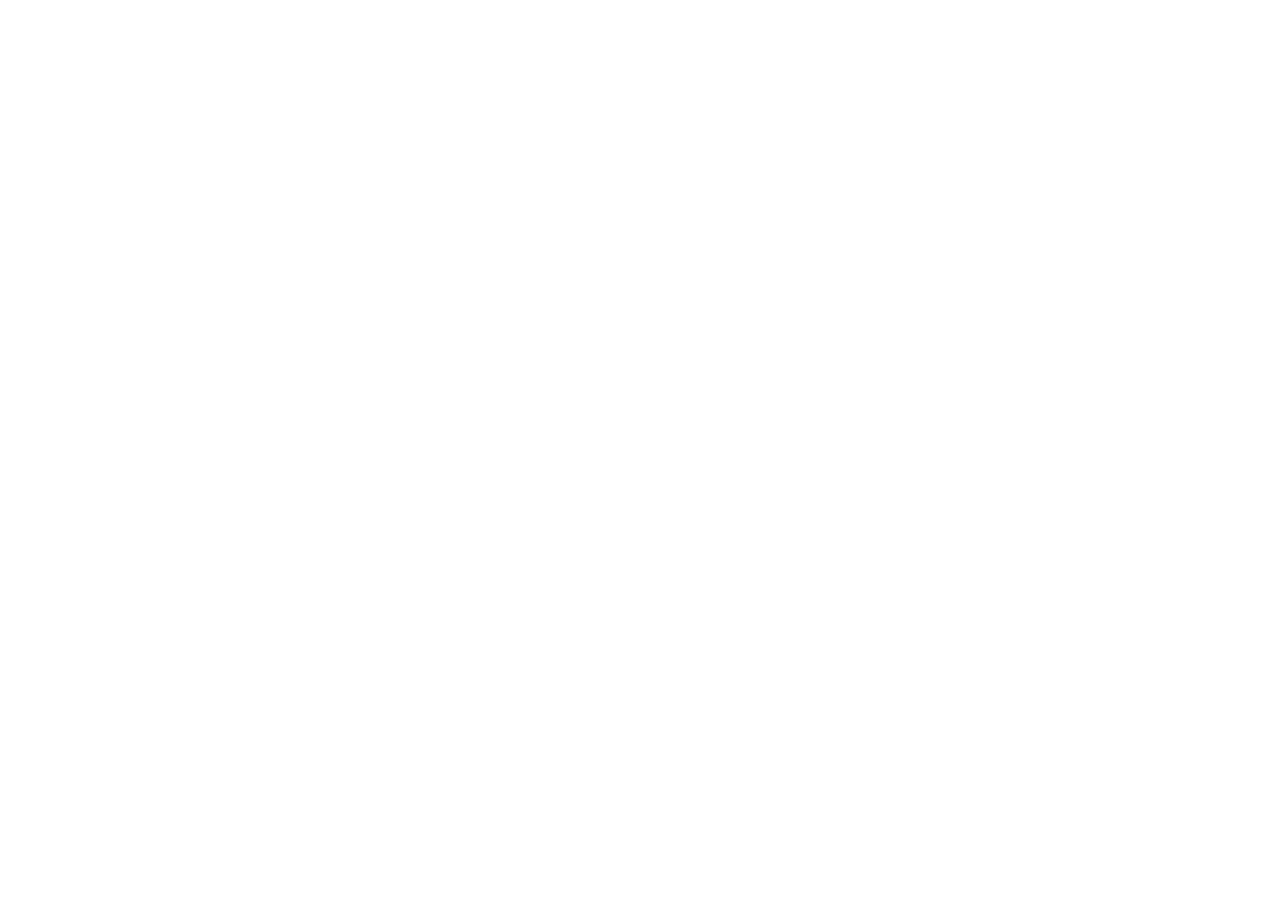
==== index.html @ b1e8ad18 "Add the index.html, script.js and README.md" ====
<!DOCTYPE html>

<html lang="eng">
    <head>
        <meta charset="en">
        <title>
            Rock-Paper-Scissors
        </title>
    </head>
    <body>
        <script scr="script.js"></script>
    </body>

</html>
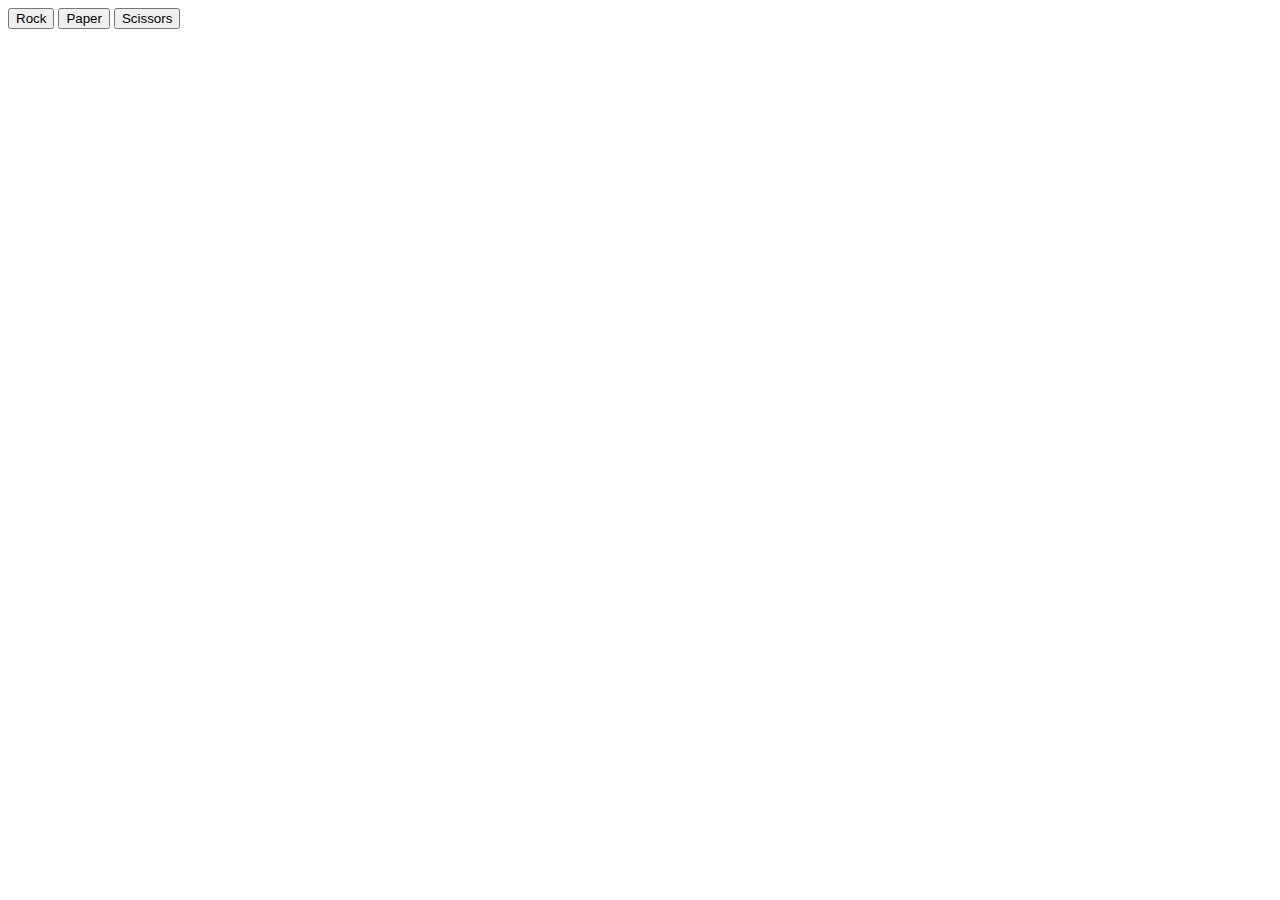
==== commit b4c68936: "Changes" ====
--- a/index.html
+++ b/index.html
@@ -8,7 +8,11 @@
         </title>
     </head>
     <body>
+	    <div id="container">
+		<button id="rock">Rock</button>
+		<button id="paper">Paper</button>
+		<button id="scissors">Scissors</button>
+	    </div>    
         <script scr="script.js"></script>
     </body>
-
 </html>
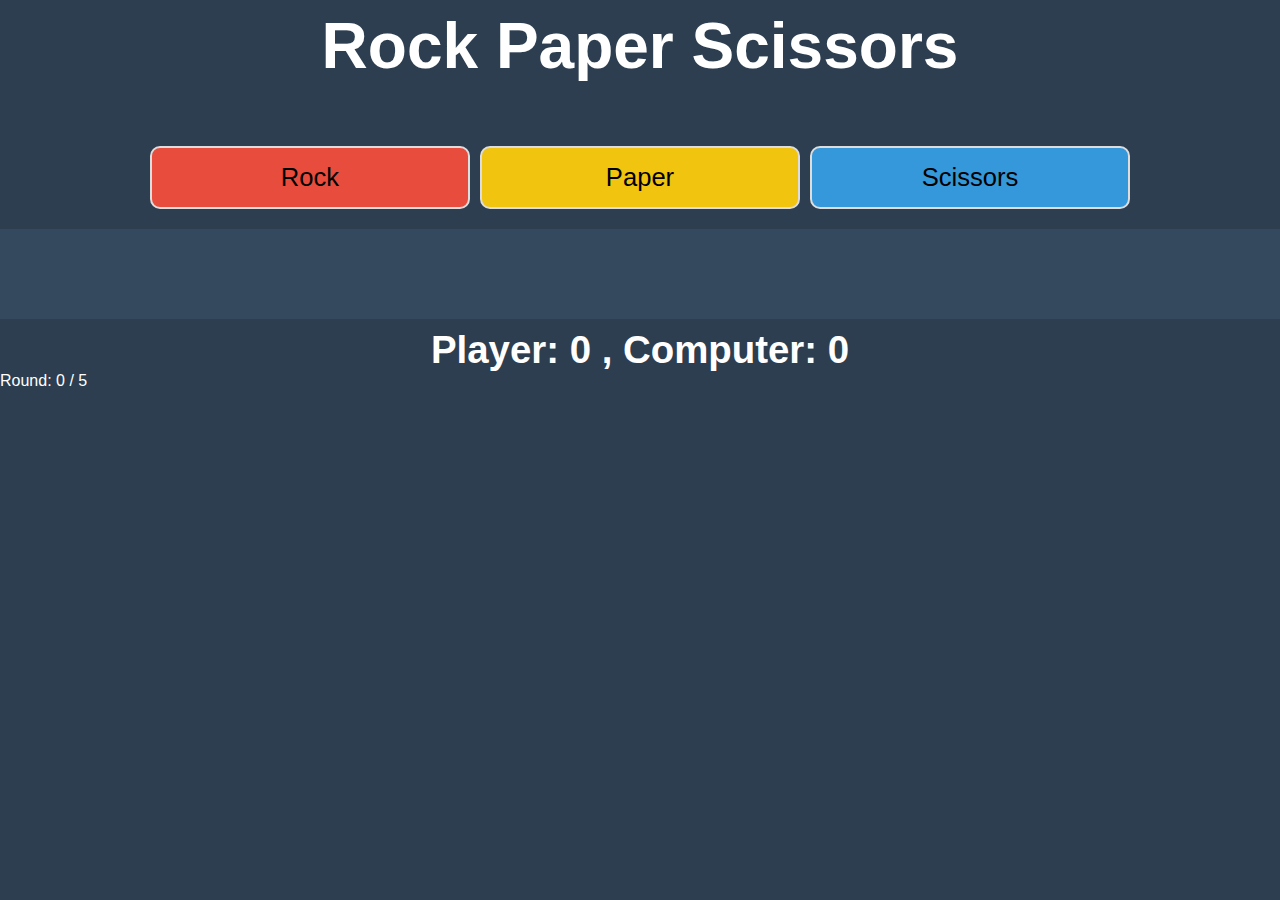
==== commit c998c800: "🎨 Completed responsive UI design for Rock-Paper-Scissors game. Improved layout for a single-page exp" ====
--- a/index.html
+++ b/index.html
@@ -1,18 +1,25 @@
 <!DOCTYPE html>
-
 <html lang="eng">
     <head>
-        <meta charset="en">
+        <meta charset="UTF-8">
         <title>
             Rock-Paper-Scissors
         </title>
+	<link rel="stylesheet" href="styles.css">
     </head>
     <body>
-	    <div id="container">
-		<button id="rock">Rock</button>
-		<button id="paper">Paper</button>
-		<button id="scissors">Scissors</button>
-	    </div>    
-        <script scr="script.js"></script>
+	<h1 id="game-title">Rock Paper Scissors</h1>
+	<div id="container">
+	    <button id="rock">Rock</button>
+	    <button id="paper">Paper</button>
+	    <button id="scissors">Scissors</button>
+	</div>
+	<div id="result"></div>
+	<div id="score">Player: 0 , Computer: 0</div>
+        <div id="final-result"></div> <!-- To display the final winner after 5 rounds -->
+        <button id="reset" style="display:none;">Play Again</button> <!-- Reset button -->
+	<div id="round-tracker">Round: 0 / 5</div>
+        <script src="script.js"></script>
     </body>
+
 </html>
--- a/styles.css
+++ b/styles.css
@@ -0,0 +1,92 @@
+/* Dark background for the body */
+body {
+  background-color: #2c3e50; /* Darker shade of blue-gray */
+  color: white; /* Text color to contrast the dark background */
+  font-family: Arial, sans-serif;
+  margin: 0;
+  padding: 0;
+}
+
+/* Container for buttons and game elements */
+#container {
+  display: flex;
+  justify-content: center;
+  gap: 10px;
+  padding: 20px;
+}
+
+/* Style for buttons */
+#rock, #paper, #scissors {
+  width: 25vw;
+  padding: 15px;
+  border: 2px solid #ddd;
+  border-radius: 10px;
+  cursor: pointer;
+  font-size: 2vw;
+  background-color: #3498db;
+  transition: transform 0.2s ease, opacity 0.2s ease;
+}
+
+#rock {
+  background-color: #e74c3c;
+}
+
+#paper {
+  background-color: #f1c40f;
+}
+
+#scissors {
+  background-color: #3498db;
+}
+
+/* Hover effect for buttons */
+#rock:hover, #paper:hover, #scissors:hover {
+  opacity: 0.9;
+  transform: scale(1.05);
+}
+
+/* Style for the result div */
+#result {
+  width: 100vw;
+  height: 10vh;
+  background-color: #34495e; /* Darker background for the result area */
+  display: flex;
+  justify-content: center;
+  align-items: center;
+  font-size: 3vw;
+  color: white; /* Text color to contrast background */
+}
+
+/* Flex column for score */
+#score {
+  display: flex;
+  flex-direction: column;
+  justify-content: center;
+  text-align: center;
+  font-size: 3vw;
+  font-weight: bold;
+  margin-top: 1vh;
+}
+
+/* Title styling */
+#game-title {
+  text-align: center;
+  font-size: 5vw;
+  margin-top: 1vh;
+}
+
+/* Reset button styling */
+#reset {
+  margin-top: 1vh;
+  padding: 10px 20px;
+  background-color: #2ecc71;
+  color: white;
+  border: none;
+  border-radius: 5px;
+  font-size: 2.5vw;
+  cursor: pointer;
+}
+
+#reset:hover {
+  background-color: #27ae60;
+}
